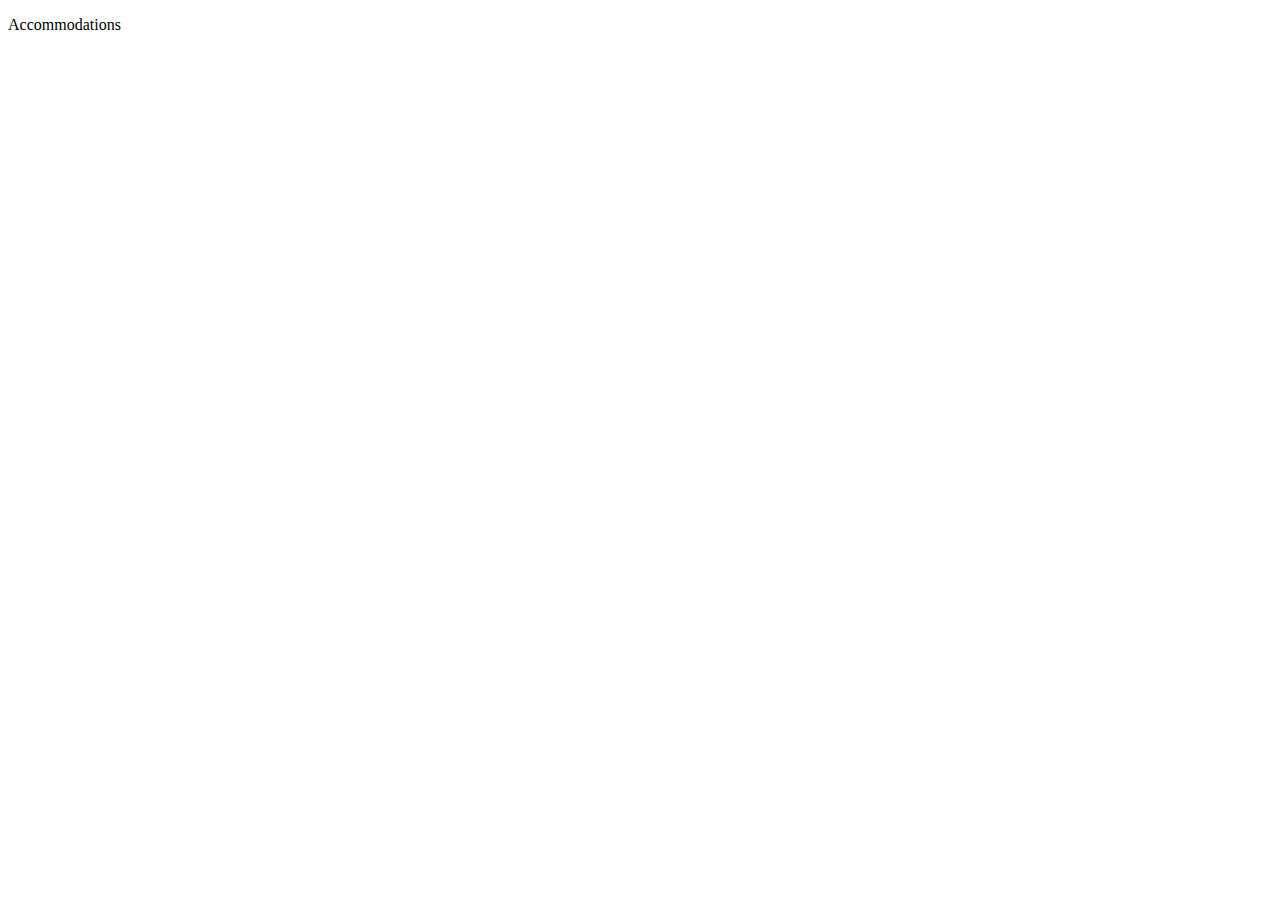
==== index.html @ 157ba4b9 "Added content to all pages" ====
<!DOCTYPE html>
<html>
  <head>
    <meta charset="utf-8">
    <title>Our Resort</title>
  </head>
  <body>
    <p>Accommodations <link rel="Accommodations" href="accommodations.html"> </p>
  </body>
</html>
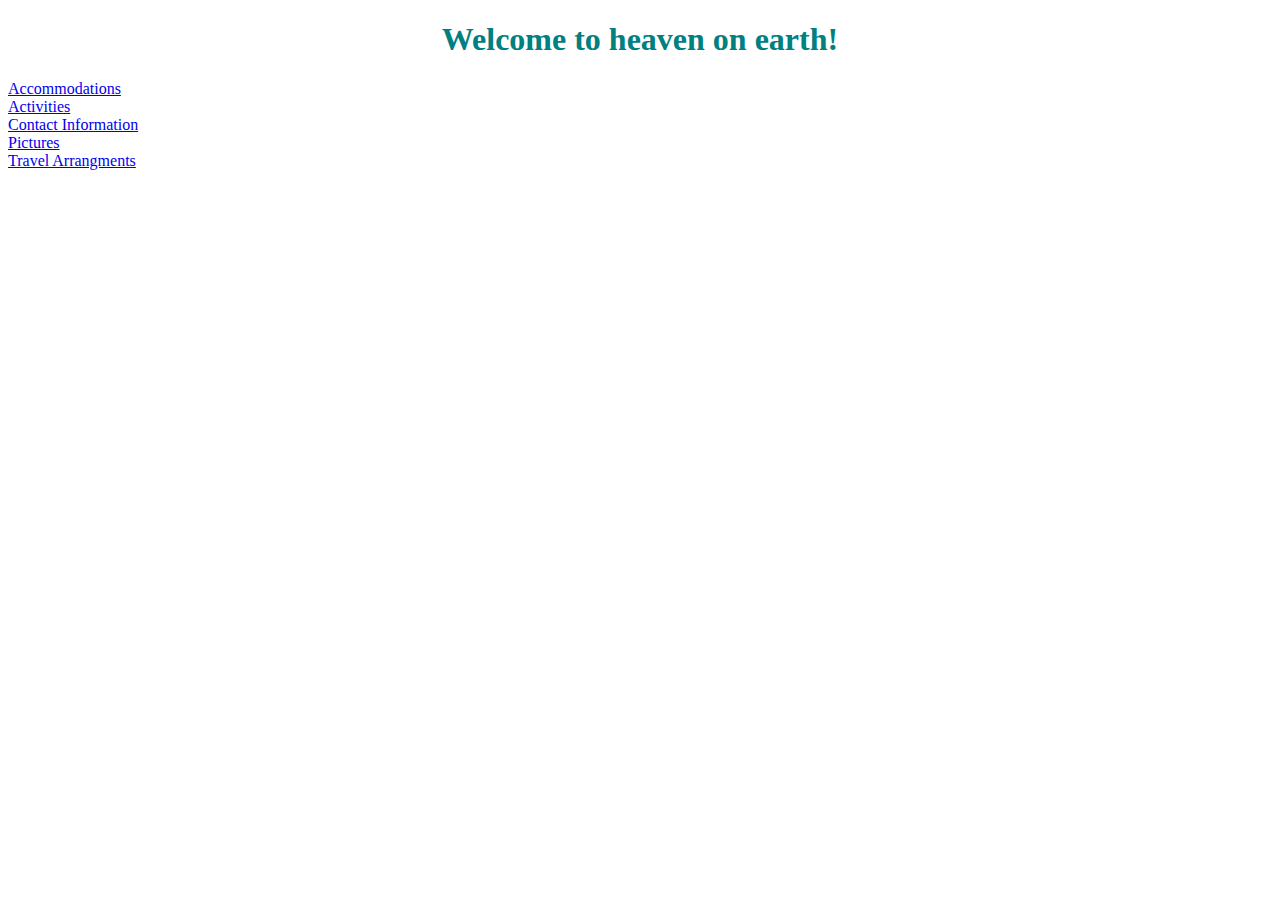
==== commit adeb3111: "Add CSS styles and links to sub pages on main homepage" ====
--- a/index.html
+++ b/index.html
@@ -2,9 +2,16 @@
 <html>
   <head>
     <meta charset="utf-8">
+    <link href="css/styles.css" rel="stylesheet" type="text/css">
     <title>Our Resort</title>
   </head>
   <body>
-    <p>Accommodations <link rel="Accommodations" href="accommodations.html"> </p>
+    <h1>Welcome to heaven on earth!</h1>
+   <a href="accommodations.html"> Accommodations </a><br>
+   <a href="activites.html"> Activities </a><br>
+   <a href="contact-information.html"> Contact Information </a><br>
+   <a href="pictures-ect.html"> Pictures </a><br>
+   <a href="travel-arrangments.html"> Travel Arrangments </a><br>
+
   </body>
 </html>
--- a/css/styles.css
+++ b/css/styles.css
@@ -0,0 +1,4 @@
+h1 {
+  text-align: center;
+  color:teal;
+}
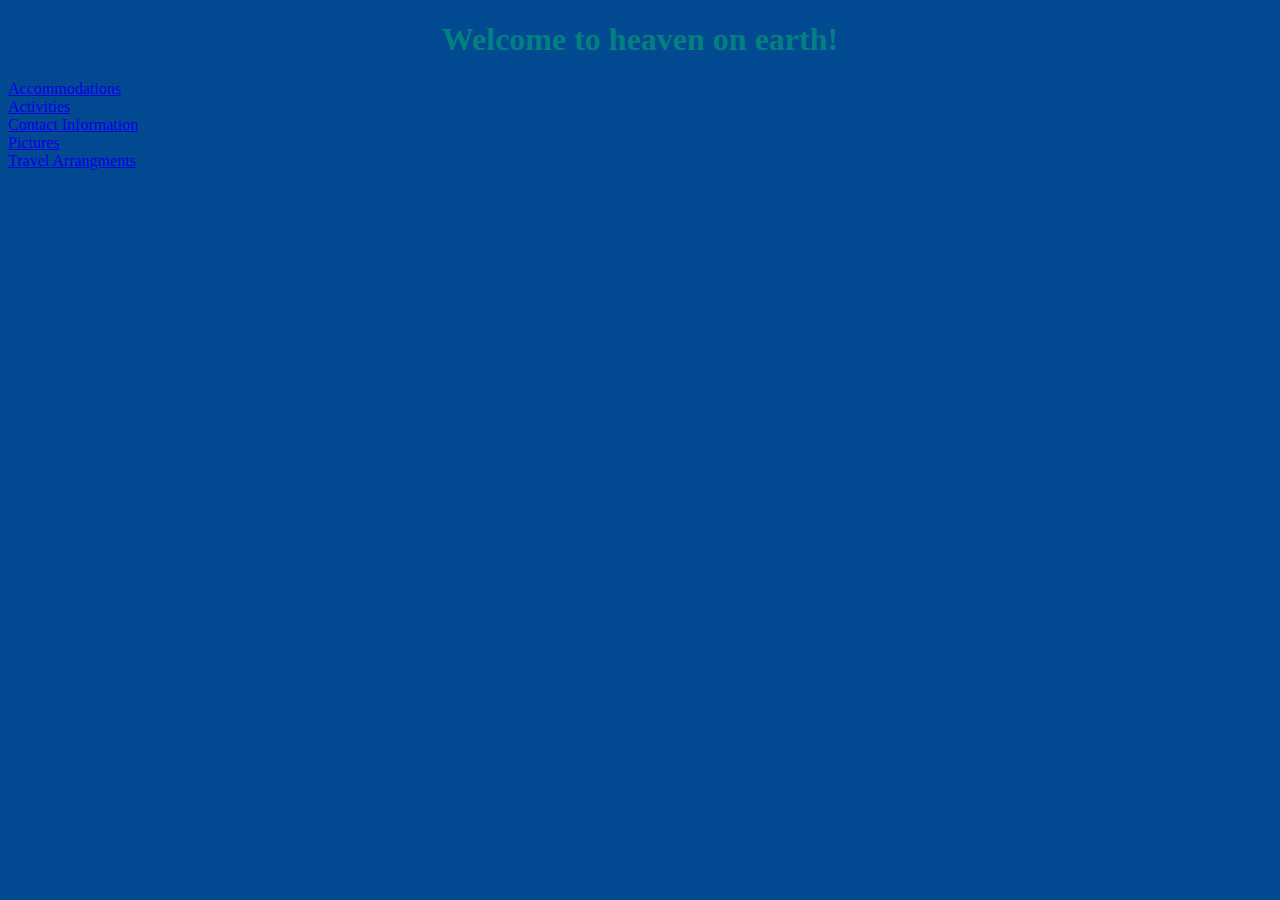
==== commit 0519137d: "Add CSS style changes" ====
--- a/index.html
+++ b/index.html
@@ -8,10 +8,10 @@
   <body>
     <h1>Welcome to heaven on earth!</h1>
    <a href="accommodations.html"> Accommodations </a><br>
-   <a href="activites.html"> Activities </a><br>
+   <a href="activities.html"> Activities </a><br>
    <a href="contact-information.html"> Contact Information </a><br>
    <a href="pictures-ect.html"> Pictures </a><br>
-   <a href="travel-arrangments.html"> Travel Arrangments </a><br>
+   <a href="travel-arrangements.html"> Travel Arrangments </a><br>
 
   </body>
 </html>
--- a/css/styles.css
+++ b/css/styles.css
@@ -2,3 +2,9 @@
   text-align: center;
   color:teal;
 }
+h2 {
+  text-shadow: 4;
+}
+body{
+  background-color: #014991;
+}
